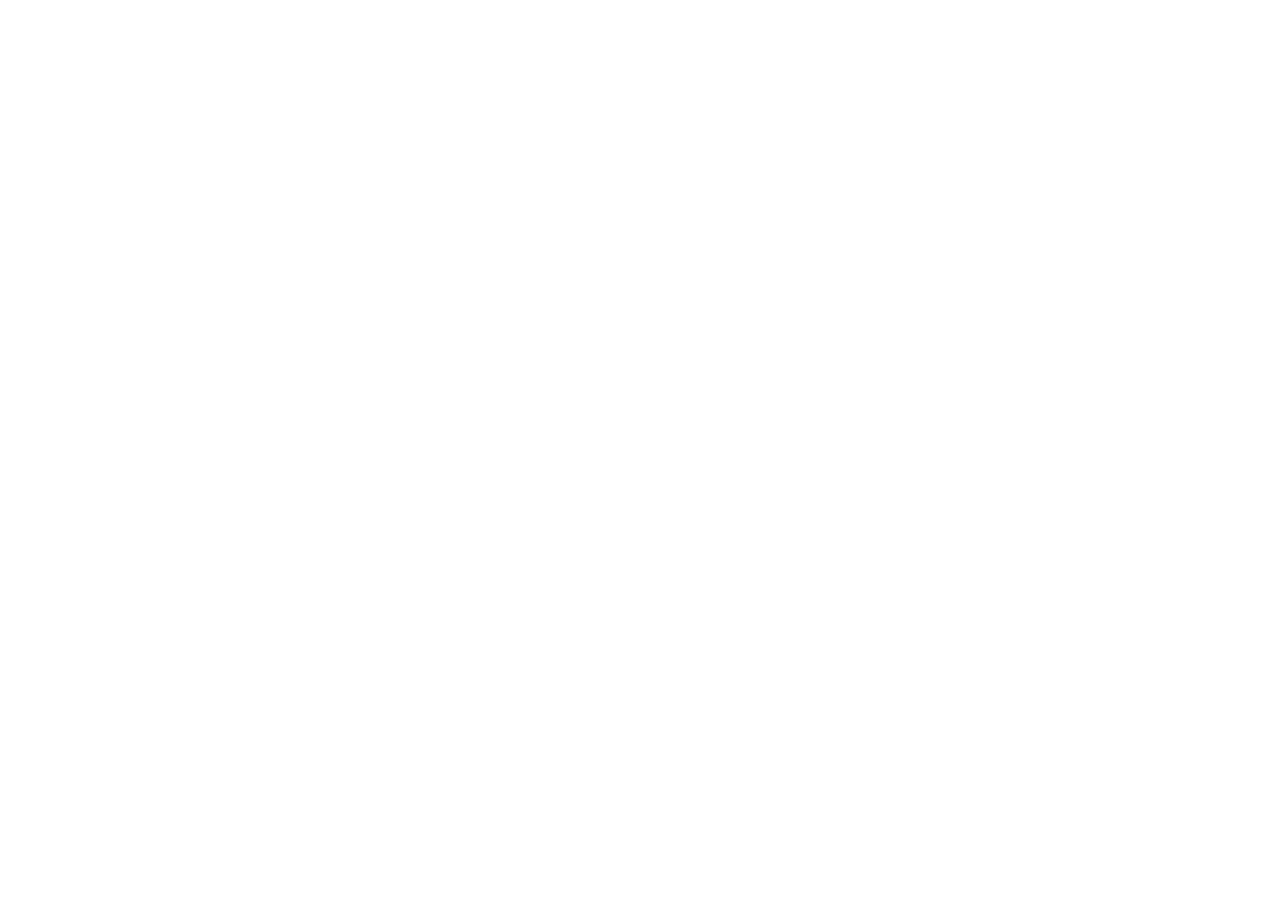
==== index.HTML @ d4707d86 "first commit" ====
<!DOCTYPE html>
<html lang="en">
<head>
    <meta charset="UTF-8">
    <meta name="viewport" content="width=device-width, initial-scale=1.0">
    <title>gity</title>
</head>
<body>
    
</body>
</html>
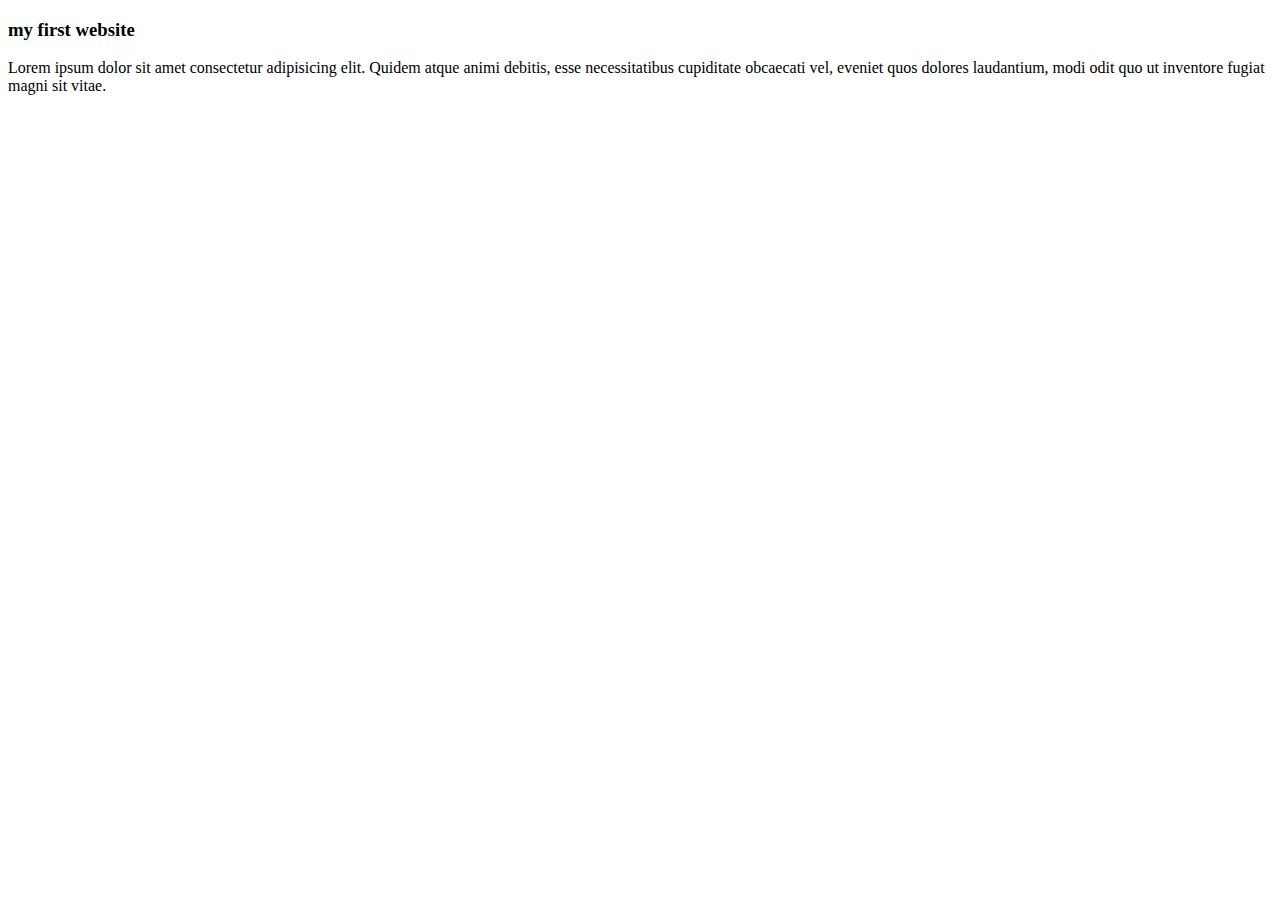
==== commit 3e79ee7f: "added my first git" ====
--- a/index.HTML
+++ b/index.HTML
@@ -6,6 +6,9 @@
     <title>gity</title>
 </head>
 <body>
-    
+    <div>
+        <h3>my first website</h3>
+        <p>Lorem ipsum dolor sit amet consectetur adipisicing elit. Quidem atque animi debitis, esse necessitatibus cupiditate obcaecati vel, eveniet quos dolores laudantium, modi odit quo ut inventore fugiat magni sit vitae.</p>
+    </div>
 </body>
 </html>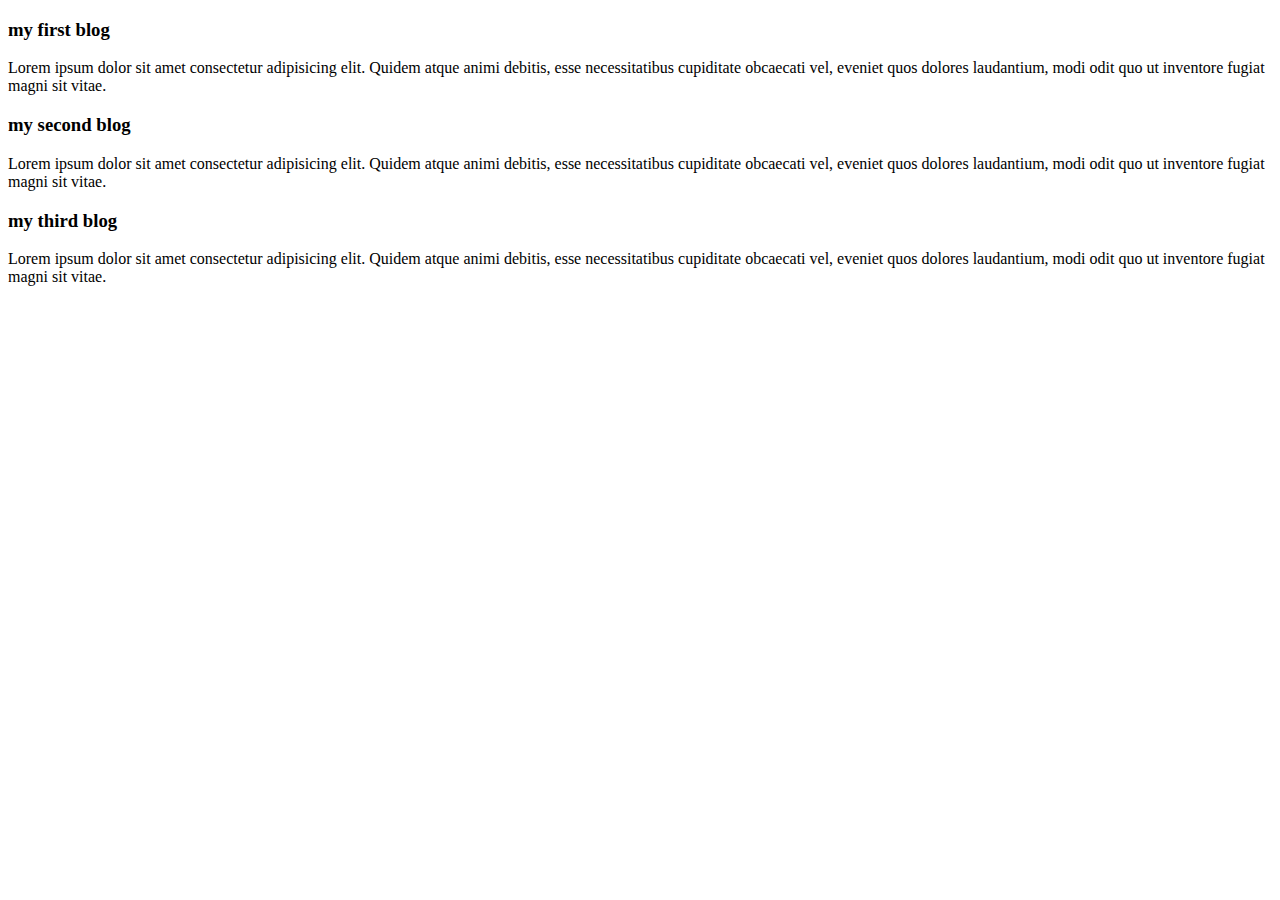
==== commit 88797ed9: "the second added" ====
--- a/index.HTML
+++ b/index.HTML
@@ -7,7 +7,15 @@
 </head>
 <body>
     <div>
-        <h3>my first website</h3>
+        <h3>my first blog</h3>
+        <p>Lorem ipsum dolor sit amet consectetur adipisicing elit. Quidem atque animi debitis, esse necessitatibus cupiditate obcaecati vel, eveniet quos dolores laudantium, modi odit quo ut inventore fugiat magni sit vitae.</p>
+    </div>
+    <div>
+        <h3>my second blog</h3>
+        <p>Lorem ipsum dolor sit amet consectetur adipisicing elit. Quidem atque animi debitis, esse necessitatibus cupiditate obcaecati vel, eveniet quos dolores laudantium, modi odit quo ut inventore fugiat magni sit vitae.</p>
+    </div>
+    <div>
+        <h3>my third blog</h3>
         <p>Lorem ipsum dolor sit amet consectetur adipisicing elit. Quidem atque animi debitis, esse necessitatibus cupiditate obcaecati vel, eveniet quos dolores laudantium, modi odit quo ut inventore fugiat magni sit vitae.</p>
     </div>
 </body>
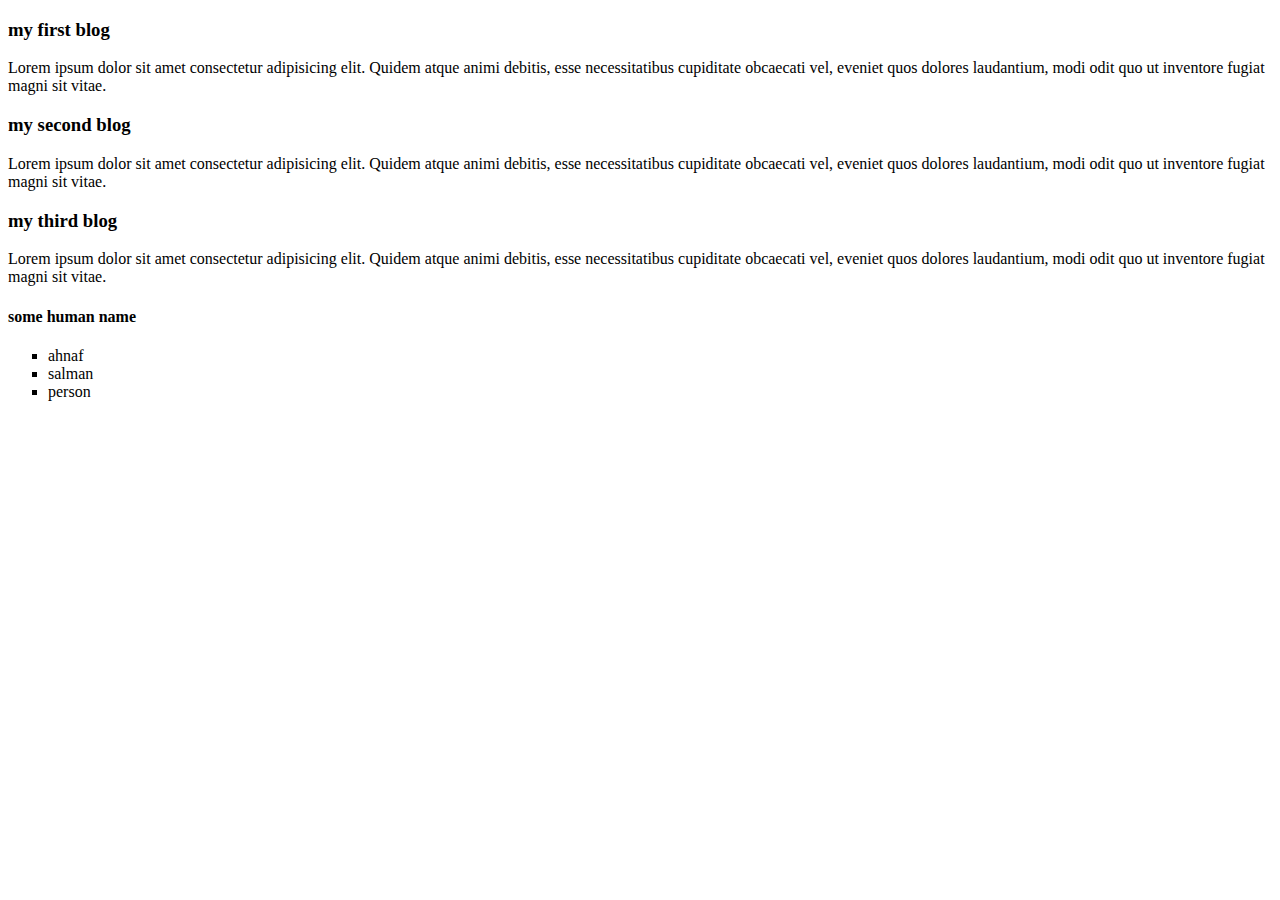
==== commit 16481396: "ul part dilam" ====
--- a/index.HTML
+++ b/index.HTML
@@ -18,5 +18,11 @@
         <h3>my third blog</h3>
         <p>Lorem ipsum dolor sit amet consectetur adipisicing elit. Quidem atque animi debitis, esse necessitatibus cupiditate obcaecati vel, eveniet quos dolores laudantium, modi odit quo ut inventore fugiat magni sit vitae.</p>
     </div>
+    <h4>some human name</h4>
+    <ul type="square">
+        <li>ahnaf</li>
+        <li>salman</li>
+        <li>person</li>
+    </ul>
 </body>
 </html>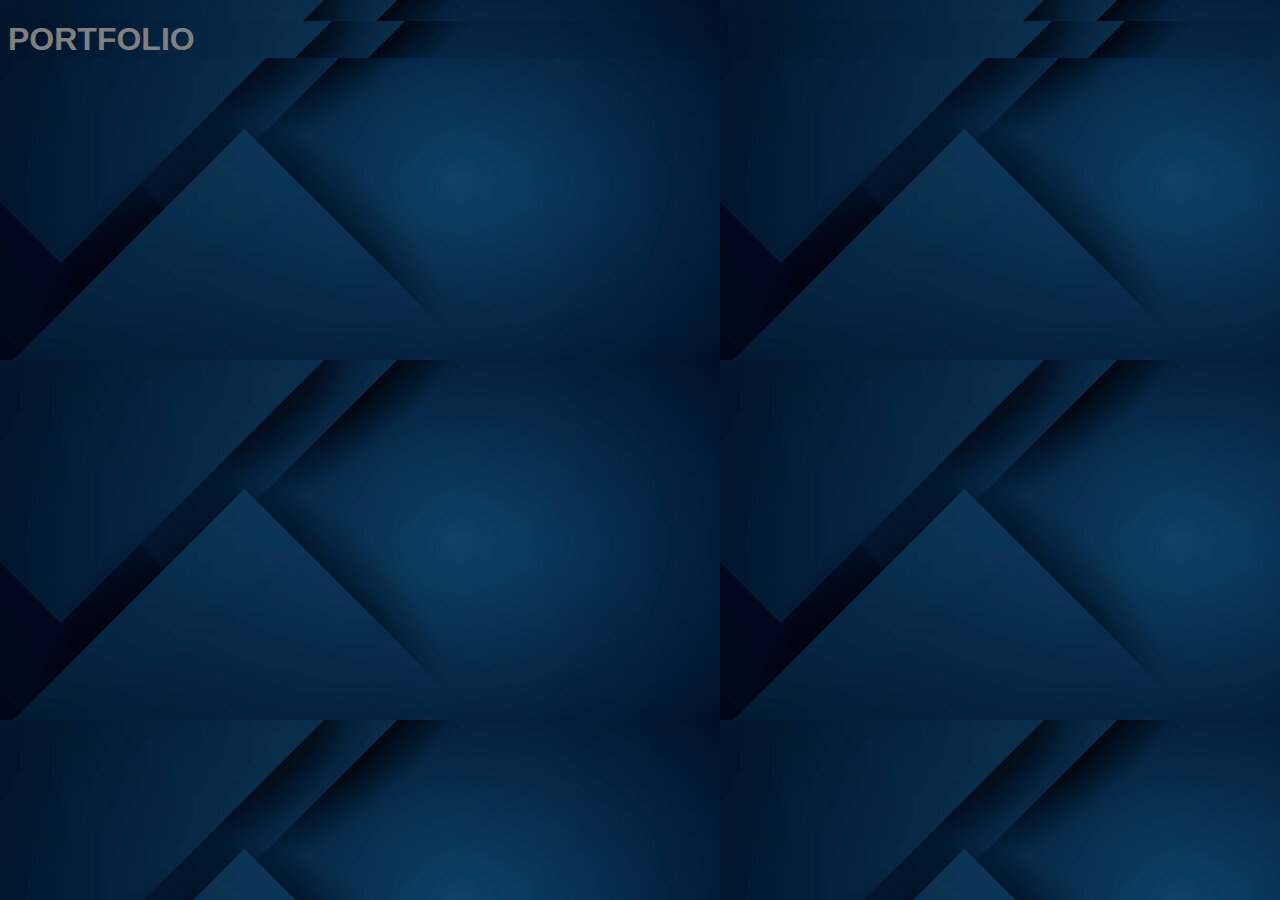
==== commit 08db830f: "first commit" ====
--- a/index.HTML
+++ b/index.HTML
@@ -3,26 +3,12 @@
 <head>
     <meta charset="UTF-8">
     <meta name="viewport" content="width=device-width, initial-scale=1.0">
-    <title>gity</title>
+    <title>PORTFOLIO-AHNAF</title>
+    <link rel="shortcut icon" href="anime.webp" type="image/x-icon">
+    <link rel="stylesheet" href="style.css">
 </head>
 <body>
-    <div>
-        <h3>my first blog</h3>
-        <p>Lorem ipsum dolor sit amet consectetur adipisicing elit. Quidem atque animi debitis, esse necessitatibus cupiditate obcaecati vel, eveniet quos dolores laudantium, modi odit quo ut inventore fugiat magni sit vitae.</p>
-    </div>
-    <div>
-        <h3>my second blog</h3>
-        <p>Lorem ipsum dolor sit amet consectetur adipisicing elit. Quidem atque animi debitis, esse necessitatibus cupiditate obcaecati vel, eveniet quos dolores laudantium, modi odit quo ut inventore fugiat magni sit vitae.</p>
-    </div>
-    <div>
-        <h3>my third blog</h3>
-        <p>Lorem ipsum dolor sit amet consectetur adipisicing elit. Quidem atque animi debitis, esse necessitatibus cupiditate obcaecati vel, eveniet quos dolores laudantium, modi odit quo ut inventore fugiat magni sit vitae.</p>
-    </div>
-    <h4>some human name</h4>
-    <ul type="square">
-        <li>ahnaf</li>
-        <li>salman</li>
-        <li>person</li>
-    </ul>
+    <h1 class="head">PORTFOLIO</h1>
+
 </body>
 </html>--- a/style.css
+++ b/style.css
@@ -0,0 +1,8 @@
+*{
+    background-image: url(webbackground.jpg);
+    font-family: 'Gill Sans', 'Gill Sans MT', Calibri, 'Trebuchet MS', sans-serif;
+}
+.head{
+    color: gray;
+    animation-name: var(.head);
+}